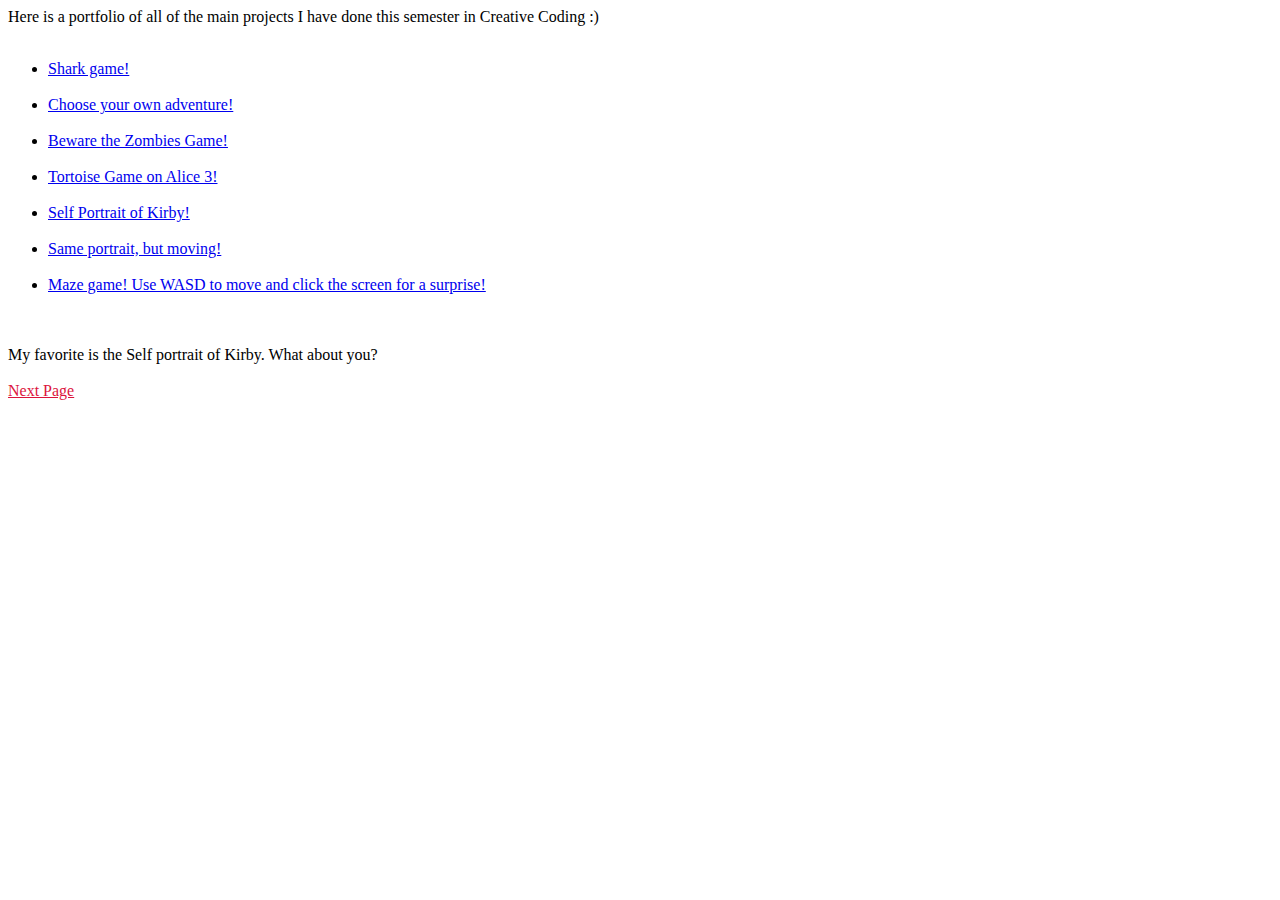
==== FinalPortfolio/index.html @ bae3efad "Create index.html" ====
<html>
    <head>
        <title>
            Portfolio
        </title>
        <link rel="stylesheet" type="text/css" href="C:\Users\Megan\OneDrive\Desktop\codinghtml\Homework8\mainstyle.css">
        Here is a portfolio of all of the main projects I have done this semester in Creative Coding :)

    </head>
    <body>
        <br> <br>
     <ul>
        <li> <a href="https://scratch.mit.edu/projects/578756472/">Shark game!</a></li> <br>
        <li> <a href="https://studio.code.org/projects/applab/O9rvTDf9h0d4evmQuV0EYhRxS2eJJvMdUx84RgR5Wb8">Choose your own adventure!</a></li> <br>
        <li> <a href="https://studio.code.org/projects/playlab/2YslLPPbrTkhoNlBAWYsgYzkVTR5iABWGS7Eq19JCZ0">Beware the Zombies Game!</a></li> <br>
        <li> <a href="https://meganmaida.github.io/MART120/TortoiseProject.a3p">Tortoise Game on Alice 3!</a></li> <br>
        <li> <a href="https://meganmaida.github.io/MART120/Homework9/">Self Portrait of Kirby!</a></li>  <br>
        <li> <a href="https://meganmaida.github.io/MART120/Homework10/">Same portrait, but moving!</a></li> <br>
        <li> <a href="https://meganmaida.github.io/MART120/Homework12/">Maze game! Use WASD to move and click the screen for a surprise!</a></li> <br>
    </ul> <br>
    My favorite is the Self portrait of Kirby. What about you? <br>
    <br><a href="Thirdpage_M.html" style=color:crimson>Next Page</a> </span>
    </body>
</html>
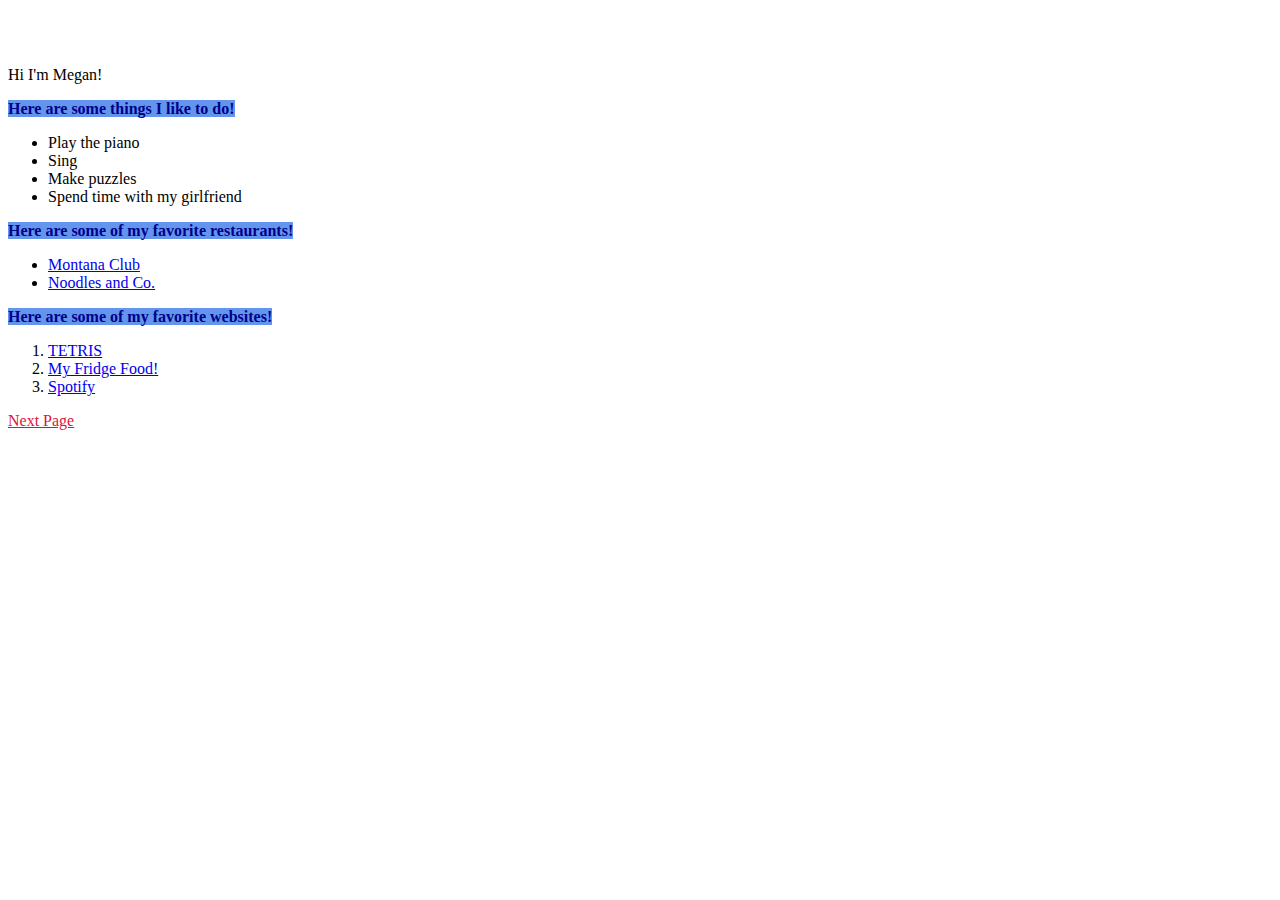
==== commit 12da71f4: "Update index.html" ====
--- a/FinalPortfolio/index.html
+++ b/FinalPortfolio/index.html
@@ -1,24 +1,41 @@
-<html>
+
+
     <head>
         <title>
-            Portfolio
+        Megan's Page
         </title>
         <link rel="stylesheet" type="text/css" href="C:\Users\Megan\OneDrive\Desktop\codinghtml\Homework8\mainstyle.css">
-        Here is a portfolio of all of the main projects I have done this semester in Creative Coding :)
+        <style>
+            span1 {
+                background-color: cornflowerblue;
+                font-weight: bold;
+                color: darkblue;
+            }
+        </style>
+    
+    </head>
 
-    </head>
-    <body>
-        <br> <br>
-     <ul>
-        <li> <a href="https://scratch.mit.edu/projects/578756472/">Shark game!</a></li> <br>
-        <li> <a href="https://studio.code.org/projects/applab/O9rvTDf9h0d4evmQuV0EYhRxS2eJJvMdUx84RgR5Wb8">Choose your own adventure!</a></li> <br>
-        <li> <a href="https://studio.code.org/projects/playlab/2YslLPPbrTkhoNlBAWYsgYzkVTR5iABWGS7Eq19JCZ0">Beware the Zombies Game!</a></li> <br>
-        <li> <a href="https://meganmaida.github.io/MART120/TortoiseProject.a3p">Tortoise Game on Alice 3!</a></li> <br>
-        <li> <a href="https://meganmaida.github.io/MART120/Homework9/">Self Portrait of Kirby!</a></li>  <br>
-        <li> <a href="https://meganmaida.github.io/MART120/Homework10/">Same portrait, but moving!</a></li> <br>
-        <li> <a href="https://meganmaida.github.io/MART120/Homework12/">Maze game! Use WASD to move and click the screen for a surprise!</a></li> <br>
-    </ul> <br>
-    My favorite is the Self portrait of Kirby. What about you? <br>
-    <br><a href="Thirdpage_M.html" style=color:crimson>Next Page</a> </span>
+<body>
+     <h1>
+         <a style= "color: white;font-style: oblique;font-family:'Lucida Sans', 'Lucida Sans Regular', 'Lucida Grande', 'Lucida Sans Unicode', Geneva, Verdana, sans-serif;">My first Website!</a>
+    </h1>
+     <p>Hi I'm Megan!</p>
+     <p><span1>Here are some things I like to do!</p></span1>
+        <ul>
+            <li>Play the piano
+            <li>Sing
+            <li>Make puzzles
+            <li>Spend time with my girlfriend  </li></ul>
+<p><span1>Here are some of my favorite restaurants!</p></span1>
+    <ul>
+        <li><a href="https://www.montanaclub.com">Montana Club</a></li>
+        <li><a href="https://locations.noodles.com/mt/missoula/3680-brooks-st.html">Noodles and Co.</a></li></ul>
+ <p><span1>Here are some of my favorite websites!</p></span1>
+    <ol>
+        <li><a href="https://www.baptistebrunet.com/games/tetris_js/">TETRIS</a></li>
+        <li><a href="https://myfridgefood.com/">My Fridge Food!</a></li>
+        <li><a href="https://www.spotify.com/us/">Spotify</a></li>
     </body>
-</html>
+</ol>
+<span class="page"> 
+    <a href="Secondpage_M.html" style=color:crimson ; >Next Page</a> </span>
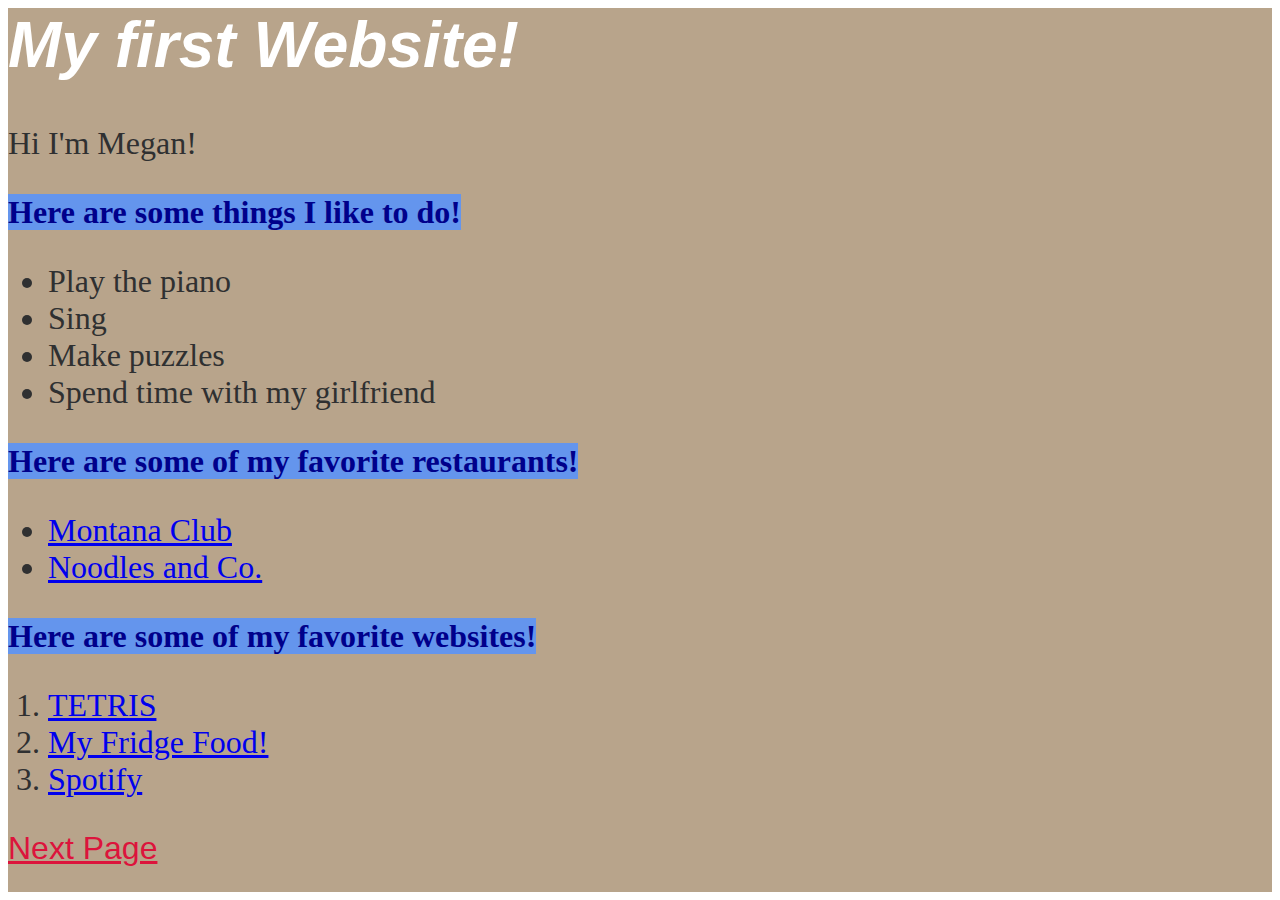
==== commit 2e4a4de1: "Update index.html" ====
--- a/FinalPortfolio/index.html
+++ b/FinalPortfolio/index.html
@@ -1,10 +1,8 @@
-
-
-    <head>
+<head>
         <title>
         Megan's Page
         </title>
-        <link rel="stylesheet" type="text/css" href="C:\Users\Megan\OneDrive\Desktop\codinghtml\Homework8\mainstyle.css">
+        <link rel="stylesheet" type="text/css" href="https://meganmaida.github.io/MART120/FinalPortfolio/mainstyle.css">
         <style>
             span1 {
                 background-color: cornflowerblue;
@@ -38,4 +36,4 @@
     </body>
 </ol>
 <span class="page"> 
-    <a href="Secondpage_M.html" style=color:crimson ; >Next Page</a> </span>
+    <a href="https://meganmaida.github.io/MART120/FinalPortfolio/Secondpage_M.html" style=color:crimson ; >Next Page</a> </span>
